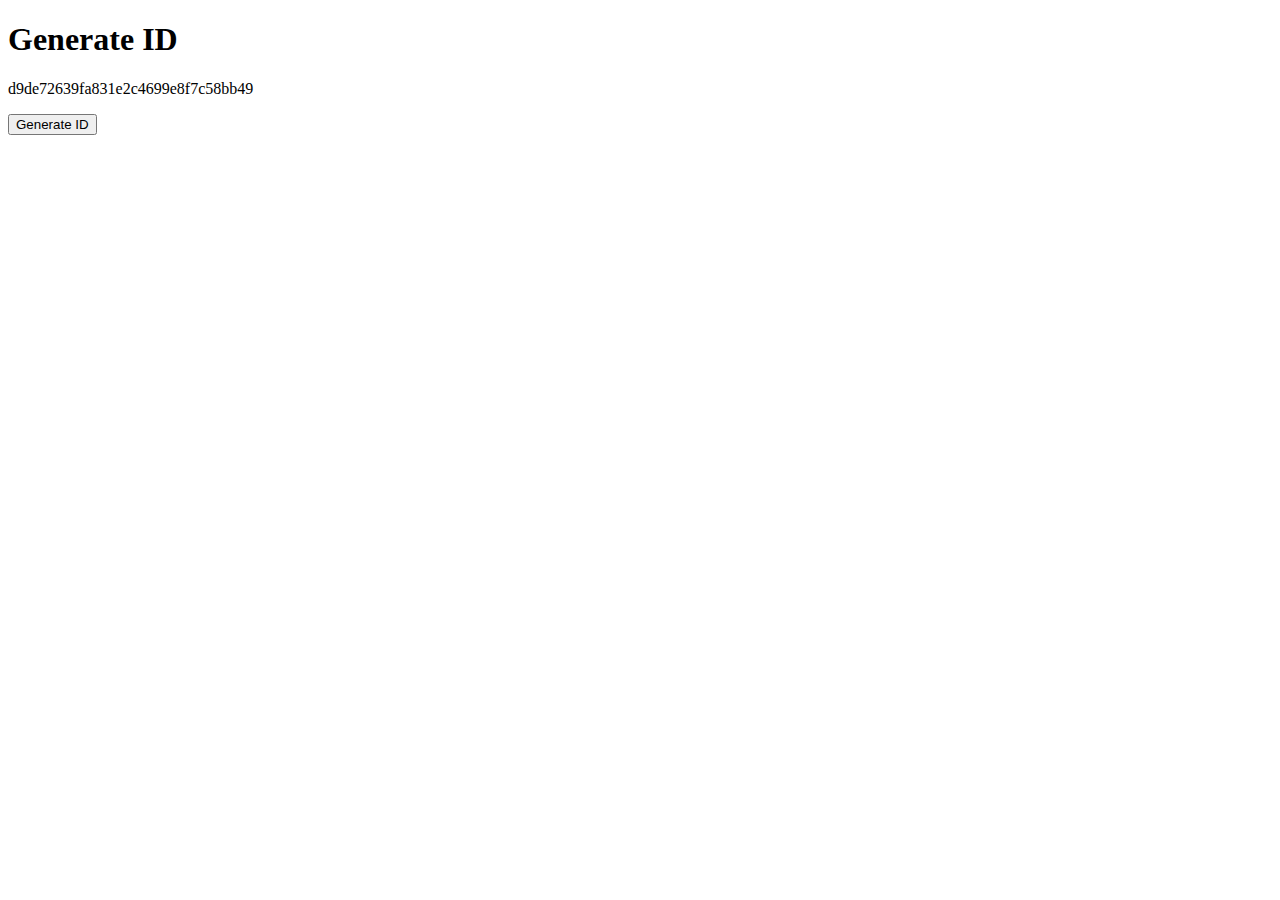
==== get-id.html @ a741fc16 "Add files via upload" ====
<!DOCTYPE html>
<html>
   <head>
      <title>get ID</title>
      <style>
         /* "your style code"
          #uuid { font-family: monospace; font-size: 1.5em; }
      </style>
   </head>
   <body>
      <h1>Generate ID</h1>
       <p id="id"></p>
       <button id="generateID" onclick="onClick();">Generate ID</button>
      <script>
          function generateID() {
            return 'xxxxxxxxxxxxxxxxxxxxxxxxxxxxxxxx'.replace(/[x]/g, function(c) {
            var r = Math.random() * 16 | 0, v = c == 'x' ? r : (r & 0x3 | 0x8);
            result = v.toString(16);
            return result;
            });
          }

          var onClick = function(){
            document.getElementById('id').textContent = generateID();
          }
          onClick();      
       </script>
   </body>
</html>
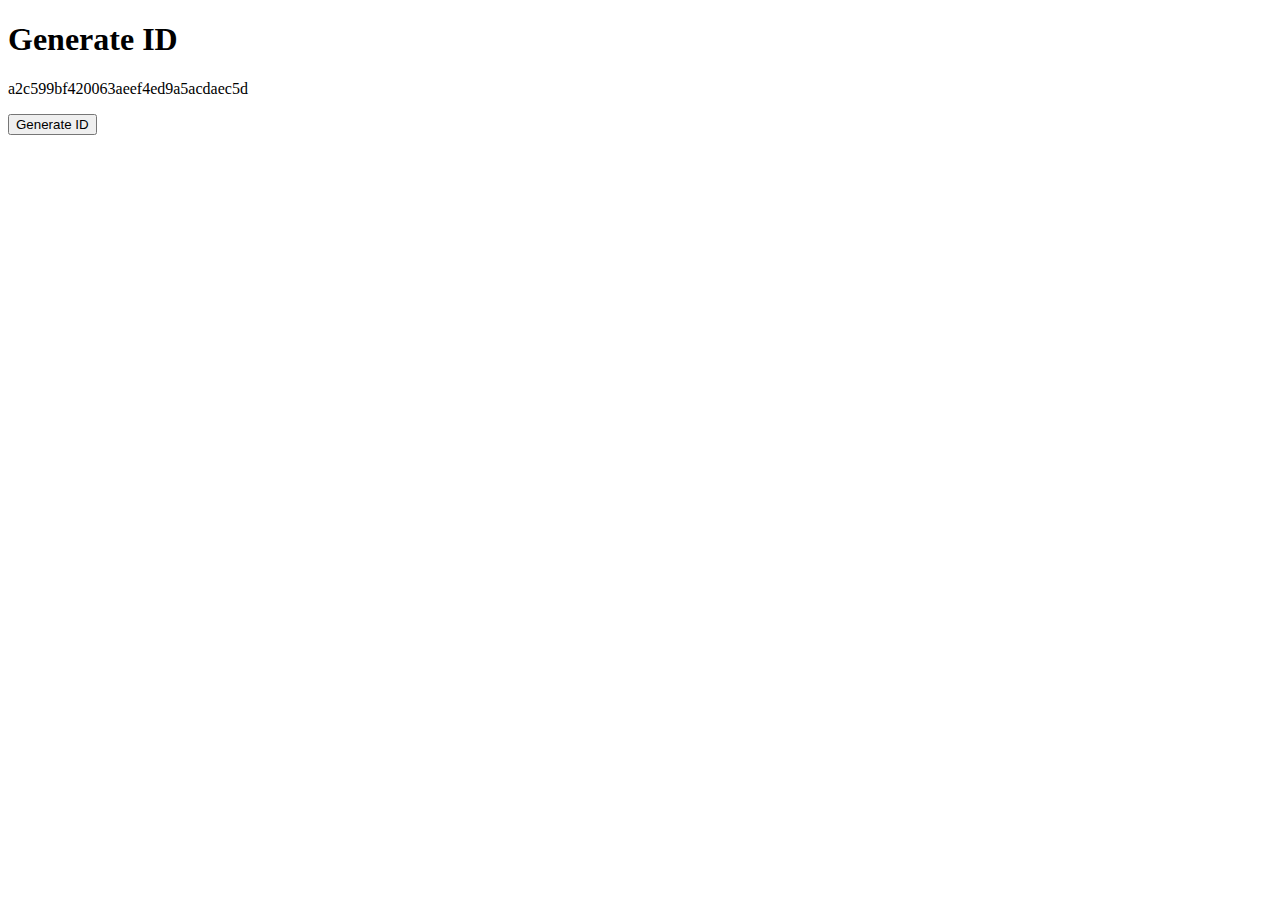
==== commit af40332b: "Endret farger og navigationbar" ====
--- a/get-id.html
+++ b/get-id.html
@@ -1,31 +1,30 @@
 <!DOCTYPE html>
 <html>
-   <head>
-      <title>get ID</title>
-      <style>
-         /* "your style code"
-          #uuid { font-family: monospace; font-size: 1.5em; }
-      </style>
-   </head>
-   <body>
-      <h1>Generate ID</h1>
-       <p id="id"></p>
-       <button id="generateID" onclick="onClick();">Generate ID</button>
-      <script>
-          function generateID() {
-            return 'xxxxxxxxxxxxxxxxxxxxxxxxxxxxxxxx'.replace(/[x]/g, function(c) {
-            var r = Math.random() * 16 | 0, v = c == 'x' ? r : (r & 0x3 | 0x8);
-            result = v.toString(16);
-            return result;
-            });
-          }
+  <head>
+    <title>get ID</title>
+    <style>
+      /* "your style code"
+       #uuid { font-family: monospace; font-size: 1.5em; }
+    </style>
+  </head>
+  <body>
+    <h1>Generate ID</h1>
+    <p id="id"></p>
+    <button id="generateID" onclick="onClick();">Generate ID</button>
+    <script>
+      function generateID() {
+        return "xxxxxxxxxxxxxxxxxxxxxxxxxxxxxxxx".replace(/[x]/g, function (c) {
+          var r = (Math.random() * 16) | 0,
+            v = c == "x" ? r : (r & 0x3) | 0x8;
+          result = v.toString(16);
+          return result;
+        });
+      }
 
-          var onClick = function(){
-            document.getElementById('id').textContent = generateID();
-          }
-          onClick();      
-       </script>
-   </body>
+      var onClick = function () {
+        document.getElementById("id").textContent = generateID();
+      };
+      onClick();
+    </script>
+  </body>
 </html>
-
-
